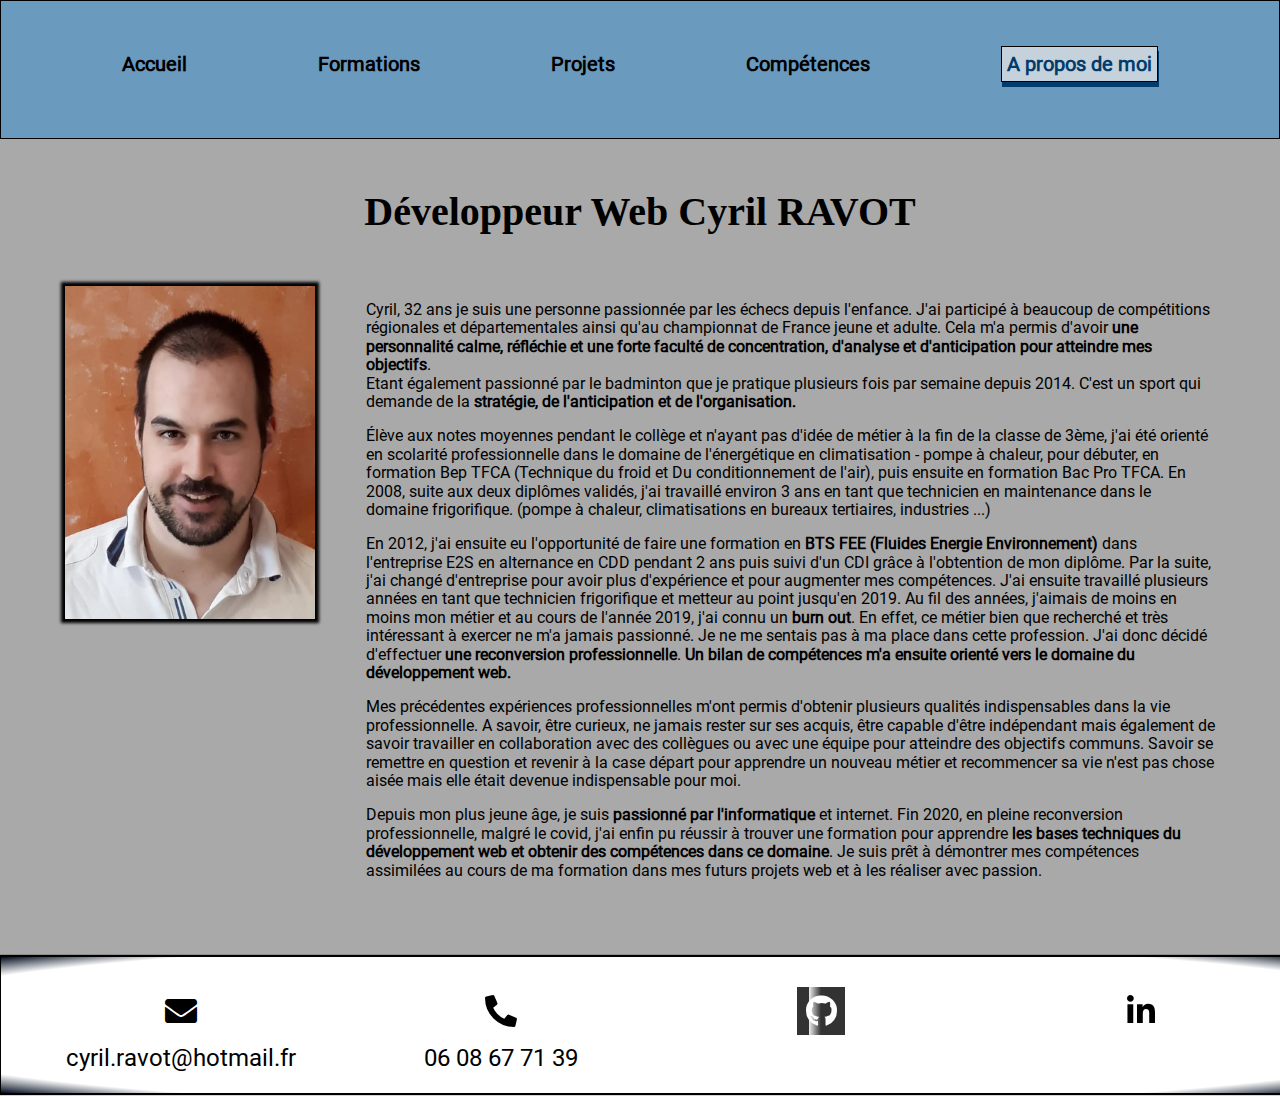
==== A-Propos.html @ 160dadcf "test anonymous" ====
<!DOCTYPE html>
<html lang="fr">

<head>
    <meta charset="UTF-8">
    <meta http-equiv="X-UA-Compatible" content="IE=edge">
    <meta name="viewport" content="width=device-width, initial-scale=1.0">
    <meta name="theme-color" content="#6A9ABE">
    <meta name="description" content="Page de présentation du développeur web Cyril RAVOT">

    <link href="https://cdn.jsdelivr.net/npm/bootstrap@5.0.2/dist/css/bootstrap.min.css" rel="stylesheet"
        integrity="sha384-EVSTQN3/azprG1Anm3QDgpJLIm9Nao0Yz1ztcQTwFspd3yD65VohhpuuCOmLASjC" crossorigin="anonymous">
    <link rel="preload" href="Font/Roboto-Regular.ttf" as="font" crossorigin="anonymous">
    <link rel=" preload" href="css/style.css" as="style" crossorigin="anonymous">
    <link rel=" preload" href="https://cdn.jsdelivr.net/npm/bootstrap@5.0.2/dist/js/bootstrap.min.js"
        integrity="sha384-cVKIPhGWiC2Al4u+LWgxfKTRIcfu0JTxR+EQDz/bgldoEyl4H0zUF0QKbrJ0EcQF" crossorigin="anonymous"
        as="script">
    <link rel="stylesheet" href="css/normalize.css">
    <link rel="stylesheet" href="css/style.css">
    <link rel="stylesheet" href="https://cdnjs.cloudflare.com/ajax/libs/font-awesome/5.13.1/css/all.min.css">
    <title>Portfolio Ravot Cyril</title>

</head>

<body class="A-Propos-Body">

    <header>
        <div class="Navigation-Mobile" id="myTopnav">
            <nav class="Navigation">
                <span class="icon" onclick="NavigationMobile()">
                    <i class="fa fa-bars"></i>
                </span>
                <a href="index.html">Accueil</a>
                <a href="Formations.html">Formations</a>
                <a href="Projets.html">Projets</a>
                <a href="Competences.html">Compétences</a>
                <span class="NavListSelectionne">A propos de moi</span>
            </nav>
        </div>
        <div class="Div-Navigation-Desktop">
            <nav class="Navigation-Desktop">
                <ul class="Balise-Presentation">
                    <li class="Nav-List-Items">
                        <a href="index.html">Accueil</a>
                    </li>
                    <li class="Nav-List-Items">
                        <a href="Formations.html">Formations</a>
                    </li>
                    <li class="Nav-List-Items">
                        <a href="Projets.html">Projets</a>
                    </li>
                    <li class="Nav-List-Items">
                        <a href="Competences.html">Compétences</a>
                    </li>
                    <li class="Nav-List-Items">
                        <span class="NavListSelectionne">A propos de moi</span>
                    </li>
                </ul>
            </nav>
        </div>
    </header>
    <main class="MainApropos">
        <article>
            <h1 id="H1Principal" class="H1Apropos">Développeur Web Cyril RAVOT</h1>
            <div class="Page-A-Propos-Article-Presentation">
                <div class="Image-Moi-A-Propos">
                    <img src="images/CyrilRavot.webp" alt="Cyril Ravot le créateur de ce Portfolio">
                </div>
                <br>
                <div class="DivArticle">
                    <p>Cyril, 32 ans je suis une personne passionnée par les échecs depuis l'enfance. J'ai participé à
                        beaucoup
                        de
                        compétitions régionales et départementales ainsi qu'au championnat de France jeune et adulte.
                        Cela
                        m'a
                        permis
                        d'avoir <span class="bold">une personnalité calme, réfléchie et une forte faculté de
                            concentration,
                            d'analyse et d'anticipation pour atteindre mes objectifs</span>.<br>Etant également
                        passionné
                        par le
                        badminton que je pratique plusieurs fois par semaine depuis 2014. C'est un sport qui demande de
                        la <span class="bold">stratégie, de l'anticipation et de l'organisation.</span></p>
                    <p>Élève aux
                        notes
                        moyennes
                        pendant le collège et n'ayant pas
                        d'idée de métier à la fin de la classe de 3ème, j'ai été orienté en scolarité professionnelle
                        dans
                        le
                        domaine de l'énergétique en climatisation -
                        pompe à chaleur, pour débuter, en formation Bep TFCA (Technique du froid et Du conditionnement
                        de
                        l'air), puis ensuite en formation Bac
                        Pro TFCA. En 2008, suite aux deux diplômes validés, j'ai travaillé environ 3 ans en tant que
                        technicien
                        en
                        maintenance dans le domaine
                        frigorifique. (pompe à chaleur, climatisations en bureaux tertiaires, industries ...)</p>
                    <p>En
                        2012,
                        j'ai
                        ensuite eu l'opportunité de faire une formation en <span class="bold">BTS FEE (Fluides Energie
                            Environnement)</span> dans l'entreprise E2S en alternance en
                        CDD pendant 2 ans puis suivi d'un CDI grâce à l'obtention de mon diplôme. Par la suite, j'ai
                        changé
                        d'entreprise pour avoir plus d'expérience et
                        pour augmenter mes compétences.
                        J'ai ensuite travaillé plusieurs années en tant que technicien frigorifique et metteur au point
                        jusqu'en
                        2019. Au fil des années, j'aimais de moins en moins mon métier et au cours de l'année 2019, j'ai
                        connu
                        un<span class="bold"> burn out</span>. En effet, ce métier bien que recherché et très
                        intéressant à
                        exercer
                        ne
                        m'a jamais passionné. Je ne me sentais pas à ma place dans cette profession. J'ai donc décidé
                        d'effectuer
                        <span class="bold">une reconversion professionnelle</span>.<span class="bold"> Un bilan de
                            compétences
                            m'a ensuite orienté vers le domaine du développement web.</span>
                    </p>
                    <p>Mes précédentes expériences professionnelles m'ont permis d'obtenir plusieurs qualités
                        indispensables
                        dans
                        la vie professionnelle.
                        A savoir, être curieux, ne jamais rester sur ses acquis, être capable d'être indépendant mais
                        également
                        de savoir travailler en collaboration avec des collègues ou avec une équipe pour atteindre des
                        objectifs communs.
                        Savoir se remettre en question et revenir à la case départ pour apprendre un nouveau métier et
                        recommencer sa vie n'est pas chose
                        aisée mais elle était devenue indispensable pour moi.</p>
                    <p>Depuis mon plus jeune âge, je suis
                        <span class="bold">passionné par l'informatique</span> et internet. Fin 2020, en pleine
                        reconversion
                        professionnelle, malgré le
                        covid, j'ai enfin pu réussir à trouver une formation pour apprendre <span class="bold">les bases
                            techniques
                            du développement web et obtenir des compétences dans ce domaine</span>. Je suis prêt à
                        démontrer
                        mes
                        compétences assimilées au cours
                        de ma formation dans mes futurs projets web et à les réaliser avec passion.
                    </p>
                </div>
            </div>
        </article>
    </main>
    <footer>
        <div class="AdresseEmail-Telephone">
            <div class="Adresse-Email">
                <a href="mailto:cyril.ravot@hotmail.fr" aria-label="Permet d'envoyer un email"><span><i
                            class="fas fa-envelope"></i></span></a>
                <span>cyril.ravot@hotmail.fr</span>
            </div>
            <div class="Telephone">
                <span><i class="fas fa-phone-alt"></i></span>06 08 67 71 39
            </div>
        </div>
        <div class="GitHub-Linkedin">
            <div class="GitHub">
                <a href="https://github.com/RavotCyril" target="blanck" aria-label="Lien Profil GitHub"><i
                        class="fab fa-github"></i></a>
            </div>
            <div class="Linkedin">
                <a href="https://www.linkedin.com/in/cyril-ravot-a34666121/" target="blanck"
                    aria-label="Lien Profil Linkedin"><i class="fab fa-linkedin-in"></i></a>
            </div>
        </div>
    </footer>
    <!-- bundle js, Popper.js,  Bootstrap JS -->
    <script src="JavaScript/Nav.js" defer></script>
    <script src="https://cdn.jsdelivr.net/npm/bootstrap@5.0.2/dist/js/bootstrap.min.js"
        integrity="sha384-cVKIPhGWiC2Al4u+LWgxfKTRIcfu0JTxR+EQDz/bgldoEyl4H0zUF0QKbrJ0EcQF" crossorigin="anonymous"
        defer></script>
</body>

</html>
---- css/style.css ----
@font-face
/* Police des pages */

    {
    font-family: "Roboto Regular";
    src: url("../Font/Roboto-Regular.ttf") format("truetype");
}

body

/* Police sur toute la page */
    {
    font-family: "Roboto Regular", sans-serif;
}

header {
    color: black;
    background: #6A9ABE;
    box-shadow: 0px 0px 1px 1px black;
    border: 1px solid black;
}

a {
    color: initial;
}

/* H2 Titre de tous les projets  ---> Page projet */

h2 {
    font-weight: bold;
}

li {
    font-size: 1.25rem;
    font-weight: bold;
    color: black;
}

#AccueilFontEcran {
    width: 100%;
    height: auto;
}

.AccueilFooterIconsLangages {
    background: #6A9ABE;
}

/* Page Accueil : Class pour mettre en flex les Icons des langages*/

.AccueilFooterIconsLangages {
    display: flex;
    flex-direction: column;
    width: 100%;
    background: #6A9ABE;
    font-size: 1.5rem;
    text-align: center;
    color: black;
    box-shadow: 0px 0px 1px 1px black;
    padding: 20px;
    border: 1px solid black;
}

.FooterDivPrincipale {
    display: flex;
    justify-content: space-around;
    padding: 35px
}

.FooterDivSecondaire {
    display: flex;
    justify-content: space-around;
    padding: 35px
}

/* Page Accueil : Class pour mettre un width + height à la Div des icons */

.AccueilDescriptionHTML i,
.AccueilDescriptionCSS i,
.AccueilDescriptionReact i,
.AccueilDescriptionNodeJS i {
    margin-left: auto;
    margin-right: auto;
    width: 75px;
    height: 75px;
    line-height: 75px;
    font-size: 3rem;
}

.AccueilDescriptionHTML,
.AccueilDescriptionCSS,
.AccueilDescriptionBootStrap,
.AccueilDescriptionReact,
.AccueilDescriptionNodeJS,
.AccueilDescriptionJavascript,
.AccueilDescriptionMongodbMysqlSeo,
.AccueilDescriptionExpress {
    font-family: Helvetica Neue;
    display: flex;
    align-items: center;
    width: 150px;
    height: 150px;
    border: 1px solid black;
    box-shadow: 1px 1px black;
    margin: 5px;
}

.AccueilDescriptionHTML {
    flex-direction: column-reverse;
    background: #E54D26;
    color: white;
}

.AccueilDescriptionHTML i {
    color: white;
}

.AccueilDescriptionCSS {
    flex-direction: column-reverse;
    background: #3799D6;
    color: white;
}

.AccueilDescriptionBootStrap {
    background: white;
}

.AccueilDescriptionBootStrap img,
.AccueilDescriptionJavascript img,
.AccueilDescriptionMongodbMysqlSeo img {
    margin-left: auto;
    margin-right: auto;
    width: 75px;
    height: auto;
}

.AccueilDescriptionReact {
    background: #63DAFC;
    color: black;
}

.AccueilDescriptionNodeJS {
    background: #81CF01;
    color: black;
}

/* Icon Page Accueil */
.AccueilDescriptionJavascript {
    background: #F0D91F;
    color: black;
}

.AccueilDescriptionMongodbMysqlSeo {
    background-color: white;
    font-size: 2rem;
}

.AccueilDescriptionExpress {
    background-color: white;
    font-size: 2rem;
}

.AccueilDescriptionExpress img {
    margin-left: auto;
    margin-right: auto;
    width: 135px;
    height: auto;
}

.FontEcranAccueil {
    background-color: #cccccc;
    height: 988px;
    background-position: center;
    background-repeat: no-repeat;
    background-size: cover;
    position: relative;
}

#FontEcranAccueilTexte {
    font-family: Helvetica Neue;
    margin: 100px 0px 0px 0px;
    padding: 5px;
    font-size: 2.5rem;
    text-align: center;
    color: black;
}

#AccueilContactEmailGitHubLinkedin {
    display: flex;
    justify-content: space-around;
    margin: 0px auto;
    padding: 100px 0px;
}

#AccueilContactEmailGitHubLinkedin i {
    color: black;
}

.fab,
.fas {
    font-size: 3rem;
}

#AccueilContactEmailGitHubLinkedin i:hover {
    background: #0a58ca;
    box-shadow: 1px 1px 3px 3px #022847;
    color: white;
}

#AccueilContactEmailGitHubLinkedin a {
    text-decoration: none;
}

.DescriptionLienIcon {
    position: absolute;
    left: -10000px;
    top: auto;
    width: 1px;
    height: 1px;
    overflow: hidden;
}

.MainFormations {
    padding: 1px 0px 0px 0px;
    background: beige;
}

/* Main Partie Principale sur toutes les pages du site */
#MainPartiePrincipaledeLaPageProjet {
    padding: 50px 0px 0px 0px;
    background: #64839b;
}

#MainPartiePrincipaledeLaPageProjet a {
    text-decoration: none;
}


/* Div principal pour pouvoir mettre la Navigation et la card container cote à cote en flex.  */
.card {
    background: none;
    border: none;
}

.card-body {
    margin: 25px 0px;
    box-shadow: 0px 0px 1px 1px black;
    border: 1px solid black;
    padding: 0px;
}

.Div-Principal {
    display: flex;
}


/* Class section de toutes les pages sauf page Projet.  */

.Section-Principal {
    margin: 0px;
}

/* Titre Principal h1 de toutes les pages */

.TitreH1-Toute-Page,
.AccueilTitreH1 {
    font-family: Helvetica Neue;
    width: 100%;
    font-size: 2.5rem;
    text-align: center;
    color: black;
    margin: 0px;
}

.TitreH1-Toute-Page {
    background: #6A9ABE;
}

/* Class de la Nav de toutes les pages */

.Navigation-Desktop {
    font-size: 2rem;
}


/* Nav bouton mobile java script  de toutes les pages */

.Navigation-Mobile {
    display: none;
    background-color: #333;
}

.Navigation-Mobile a,
.Navigation-Mobile .icon {
    float: left;
    display: block;
    color: #f2f2f2;
    text-align: center;
    padding: 6px;
    text-decoration: none;
    font-size: 17px;
}

.Navigation-Mobile a:hover,
.Navigation-Mobile .icon:hover {
    background-color: #ddd;
    color: black;
}

.Navigation-Mobile a.active {
    background-color: #04AA6D;
    color: white;
}

.Navigation-Mobile .icon {
    display: none;
}


/* Class de la balise Ul dans la navigation */

.Balise-Presentation {
    width: 100%;
    display: flex;
    padding: 0px;
    list-style: none;
    justify-content: space-evenly;
}


/* Class des Li dans la navigation */

.Nav-List-Items {
    color: black;
    margin: 10px 10px;
    text-align: center;
}


/* Class des liens dans les Li dans la navigation ( Les liens de toutes les pages ) */

.Nav-List-Items a {
    color: black;
    text-decoration: none;
}


/* Class des liens dans les Li dans la navigation avec une couleur au hover ( Les liens de toutes les pages ) */

.Nav-List-Items:hover a {
    color: rgb(1, 60, 109);
}


/* Toutes les pages -> Span pour afficher la page selectionné et la rendre plus voyante et esthétique. Pour bien montrer que l'on est bien situé sur la page selectionné */

.NavListSelectionne {
    color: rgb(1, 60, 109);
    border: 1px solid black;
    font-weight: bold;
    padding: 5px;
    background: rgba(230, 230, 230, 0.733);
    box-shadow: 1px 5px;
}

/* L' Id carousels de la page Formation */

#CertificationPDF {
    position: relative;
}

.galeriePresentationCertification {
    position: relative;
    width: 1132px;
    height: 807px;
    overflow: hidden;
    margin: 20px auto;
}

.galeriePresentationCertification img {
    width: 100%;
    height: 100%;
    object-position: center;
    object-fit: cover;
    cursor: zoom-in;
}

.Div-Formation-Implantation {
    margin: 0px 0px 0px 50px;
}

.Div-Formation-Implantation h3 {
    font-weight: bold;
    color: black;
    font-family: Helvetica Neue;
}

.H2-Formation {
    font-family: Helvetica Neue;
    font-size: 1.8rem;
    margin: 0px auto;
    width: 80%;
    color: black;
    background: #4788fb85;
    box-shadow: 0px 0px 3px 3px black;
    border: 1px solid black;
}

.H3-Formation {
    display: flex;
    justify-content: center;
    font-size: 2rem;
}

.DivTitreCertification h3 {
    text-align: center;
    width: 575px;
    margin: 0px auto;
    padding: 5px;
    font-family: Helvetica Neue;
    color: black;
}

.DivTitreCertification h3:hover {
    background: rgb(10, 102, 194);
    box-shadow: 1px 1px 3px 3px #022847;
    color: white;
}

.CacheIllustrationFormations {
    Display: none;
}

.carousel-control-prev,
.carousel-control-next {
    width: 5%;
    text-decoration: none;
}

.carousel-control-prev-icon {
    width: 64px;
    height: 64px;
    background-color: #134862;
}

.carousel-control-next-icon {
    width: 64px;
    height: 64px;
    background-color: #134862;
}

.carousel-indicators {
    margin: 0px;
}

.carousel-indicators li {
    background-color: black;
    height: 10px;
    width: 80px;
}

.carousel-indicators li:hover {
    background-color: #134862;
    opacity: 1;
}

.carousel-inner embed {
    width: 100%;
    height: 100%;
}

.H2-Competence-Technique {
    font-family: Helvetica Neue;
    font-size: 2.5rem;
    margin: 0px auto;
    width: 80%;
    color: black;
    background: #4788fb85;
    box-shadow: 0px 0px 3px 3px black;
    border: 1px solid black;
}

#bouttonLogoPeinture img {
    width: 333px;
}

.Projet1,
.Projet2,
.Projet3,
.Projet4,
.Projet5,
.Projet6,
.Projet7 {
    margin: 50px 0px;
    padding: 5px;
    position: relative;
}

.EnleverPuceLi {
    list-style: none;
}

/*  Page --> Main compétence Class pour les compétences en display flex ( cote à cote ) */

.Competences h2 {
    font-size: 1.5rem;
    box-shadow: 1px 1px 9px 4px black;
    background: white;
    font-family: Helvetica Neue;
}

#MainCompetence .Projet-Titre {
    position: absolute;
    top: -40px;
    left: 4px;
    width: 99%;
    margin: 1px 0px;
    text-align: center;
    box-shadow: 1px 1px 3px 3px black;
    font-size: 2rem;
    color: black;
}

.Competences-Generales h2 {
    width: 100%;
    margin: 0px 0px 50px 0px;
    font-size: 2rem;
    text-align: center;
    color: black;
    background: #4788fb85;
    box-shadow: 0px 0px 1px 3px black;
    border: 1px solid black;
}

.Competences a {
    text-decoration: none;
    color: black;
}

.Balise-Presentation li,
.Competences li {
    padding: 10px 0px 20px 0px;
    color: black;
}


#Reservia,
#Ohmyfood,
#LaChouetteAgence,
#LaChouetteAgenceCorrectif,
#Feedly,
#Orinoco,
#SaucePiiquante,
#Groupomania,
#Peinture {
    margin: 50px auto;
}

.Eye {
    font-size: 3rem;
    color: black;
    margin: 33px;
}

.Eye i:hover {
    background: white;
    box-shadow: 0px 0px 2px 2px #022847;
    color: black;
}

.ProjetsProjet1,
.ProjetsProjet2,
.ProjetsProjet3,
.ProjetsProjet4,
.ProjetsProjet5,
.ProjetsProjet6,
.ProjetsProjet7,
.ProjetsProjet8 {
    font-size: 1.3rem;
    box-shadow: 0px 0px 1px 3px black;
    padding: 5px;
}

.ProjetsProjet1 {
    background: #1351AE;
}

.ProjetsProjet2 {
    background: #0065FC;
}

.ProjetsProjet3 {
    background: #b35200;
}

.ProjetsProjet4 {
    background: #7A5000;
}

.ProjetsProjet5 {
    background: #975FE8;
}

.ProjetsProjet6 {
    background: #008f85;
}

.ProjetsProjet7 {
    background: #707274;
}

.ProjetsProjet8 {
    background: url(../Font/ors.webp);
    font-weight: bold;
    color: black;
}

.Projet1,
.Projet2,
.Projet3,
.Projet4,
.Projet5,
.Projet6,
.Projet7 {
    box-shadow: 0px 0px 10px 10px black;
}

.Projet1 {
    background: #0065FC;
    min-width: 625px;
}

.Projet2 {
    background: cornflowerblue;
    min-width: 625px;
}

.Projet3 {
    background: #b35200;
    min-width: 663px;
}

.Projet4 {
    background: #cc8706;
    min-width: 783px;
}

.Projet5 {
    background: #975FE8;
    min-width: 505px;
}

.Projet6 {
    background: #008f85;
    min-width: 805px;
}

.Projet7 {
    background: #707274;
    min-width: 510px;
}

/* Class Paragraphe pour les balises "p" qui donnent la description des sites présentés et les thème principaux 
 des images screenshots avec une couleur bleu et un style bold*/

.Texte {
    color: white;
    font-family: Helvetica Neue;
}

.italic {
    font-weight: bold;
    font-style: italic;
    font-family: "Raleway";
    font-size: 1.5rem;
}

#divLienProjetOrinoco a :hover {
    color: rgb(6, 37, 95);
}

/* Page Projets : Class pour mettre en flex les Icons des langages*/

.Description-Icon {
    color: black;
    font-weight: bold;
    display: flex;
    flex-direction: column;
    text-align: center;
    padding: 5px;
    line-height: 32px;
}

.Description-Mangoose {
    margin: 20px 0px;
    color: #800;
    font-weight: bold;
    display: flex;
    flex-direction: column;
    text-align: center;
    line-height: 52px;
    background: white;
}

.Description-Icon-Animation-SEO {
    color: black;
    font-weight: bold;
    display: flex;
    flex-direction: column;
    text-align: center;
    padding: 5px;
    line-height: 32px;
}

.Description-Icon-Animation-SEO img {
    width: auto;
}

.GitHubProjet {
    display: flex;
    flex-direction: column;
    /* text-align: center; */
    padding: 5px;
    line-height: 32px;
    width: 150px;
    margin: 0px;
}

.GitHubProjet a:hover {
    color: black;
}

/* Page Projets : Class pour mettre l'icon GitHub à la même dimension que les autres Icons langages*/

.GitHubProjet i {
    filter: grayscale(0%);
    width: 50px;
    height: 50px;
    line-height: 50px;
    color: white;
    background: linear-gradient(to left, #333, #333 50%, #eee 75%, #333 75%);
}

.GitHubProjet:hover i {
    background: linear-gradient(to left, #000, #07aaaa 50%, #173d79 75%);
}


/* Page Projets : Class pour mettre en flex les Icons des langages*/

.Icons-Langages {
    margin: 20px 0px 0px 0px;
    display: flex;
    justify-content: space-evenly;
}


/* Page Projets : Class pour mettre un font size aux Icons des langages*/

.Icons-Langages img {
    width: 50px;
    height: auto;
    margin: 0px auto;
}

/* Id des boutons des images de tous les projets avec un Grayscale (Noir et blanc 100% ) ---> Page projet*/
#LienFeedly img {
    filter: grayscale(100%);
    opacity: 0.5;
    height: auto;
    padding: 20px;
}

#bouttonLogoReservia img,
#bouttonLogoLaChouetteAgence img,
#bouttonLogoPageCorrectifLaChouetteAgence img,
#bouttonLogoGroupomania img,
#bouttonLogoOrinoco img,
#bouttonLogoPiiquante img,
#bouttonLogoPeinture img {
    filter: grayscale(100%);
    opacity: 0.5;
}

#bouttonLogoLaChouetteAgence img,
#bouttonLogoPageCorrectifLaChouetteAgence img,
#bouttonLogoGroupomania img,
#bouttonLogoOrinoco img,
#bouttonLogoPiiquante img,
#bouttonLogoPeinture img {
    border: 1px solid black;
}

#bouttonLogoOhmyfood img {
    filter: grayscale(100%);
    opacity: 0.5;
    margin: 50px 0px 0px 0px;
}

#bouttonLogoOrinoco img {
    width: 374px;
    height: auto;
}


/* Id des boutons des images de tous les projets avec un hover à 0 % Grayscale ( couleur 100 % ) ---> Page projet*/

#bouttonLogoReservia img:hover,
#bouttonLogoOhmyfood img:hover,
#bouttonLogoLaChouetteAgence img:hover,
#bouttonLogoPageCorrectifLaChouetteAgence img:hover,
#bouttonLogoOrinoco img:hover,
#bouttonLogoGroupomania img:hover,
#bouttonLogoPiiquante img:hover,
#bouttonLogoPeinture img:hover {
    filter: grayscale(0%);
    opacity: 1;
}

#LienFeedly img:hover {
    filter: grayscale(0%);
    opacity: 1;
}

/* H3 Titre de tous les langages utilisés pour les projets  ---> Page projet */

.bold-Langages {
    color: black;
    font-weight: bold;
    margin: 50px 0px 0px 0px;
}


/* Id de tous les Bouttons des projets --> Page projet  */

#bouttonLogoReservia,
#bouttonLogoOhmyfood,
#bouttonLogoLaChouetteAgence,
#bouttonLogoPageCorrectifLaChouetteAgence,
#bouttonLogoOrinoco,
#bouttonLogoGroupomania,
#bouttonLogoPiiquante,
#bouttonLogoPeinture {
    background: transparent;
    border: none;
    margin: 50px auto;
}


/* Id de tous les liens des projets pour mettre le display qui correspond à l'affichage souhaité en java-Script --> Page projet */
.H2PrincipaleProjet {
    font-family: Helvetica Neue;
    font-size: 1.8rem;
    margin: 0px auto;
    width: 80%;
    color: black;
    background: #4788fb85;
    box-shadow: 0px 0px 3px 3px black;
    border: 1px solid black;
}

#divLienProjetReservia,
#divLienProjetOhmyfood,
#divLienProjetLaChouetteAgence,
#divLienProjetPageCorrectifLaChouetteAgence,
#divLienProjetOrinoco,
#divLienProjetPiiquante,
#divLienProjetGroupomania,
#divLienProjetPeinture {
    display: none;
    margin: 10px 0px 30px 0px;
}

.H1Apropos {
    font-family: Helvetica Neue;
    width: 100%;
    font-size: 2.5rem;
    text-align: center;
    color: black;
    margin: 0px;
    padding: 50px 0px;
}

/* Class des Span qui entourent les images ScreenShots des projets pour pouvoir modifier la taille des screenshots*/

.Image-Lien-Projet img {
    width: 100%;
    padding: 50px;
}


/* Page ->> A-Propos  Article-Presentation */
.MainApropos {
    background: darkgray;
    padding: 0px 0px 50px 0px;
}

.Page-A-Propos-Article-Presentation {
    display: flex;
    width: 90%;
    margin: 0px auto 10px auto;
}

.DivArticle {
    color: black;
}

.AdresseEmail-Telephone,
.GitHub-Linkedin {
    display: flex;
    width: 50%;
}

/* Toutes pages Footer */

footer {
    display: flex;
    width: 100%;
    margin: 0px 0px 5px 0px;
    font-size: 2.5rem;
    text-align: center;
    color: black;
    background: radial-gradient(white 87%, #000b1e);
    box-shadow: 0px 0px 1px 1px black;
    padding: 20px;
    border: 1px solid black;
}

footer a {
    text-decoration: none;
}

/* Toutes pages -> Footer pour mettre en gras les descriptions des Icons. Email-Téléphone- Linkdin */

.bold {
    font-weight: bold;
    color: black;
}

.Adresse-Email,
.Telephone {
    font-size: 1.5rem;
    display: flex;
    flex-direction: column;
    text-align: center;
    width: 50%;
}

.Adresse-Email a {
    color: black;
}

.Adresse-Email i {
    line-height: 48px;
    width: 48px;
    height: 48px;
    margin: 10px 0px;
    font-size: 2rem;
}

.Adresse-Email :hover i {
    background: rgb(10, 102, 194);
    box-shadow: 0px 0px 2px 2px #022847;
    color: white;
}

.Telephone i {
    line-height: 48px;
    width: 48px;
    height: 48px;
    filter: grayscale(0%);
    margin: 10px 0px;
    font-size: 2rem;
}

.Telephone :hover i {
    margin: 10px 0px;
    background: rgb(10, 102, 194);
    box-shadow: 0px 0px 2px 2px #022847;
    color: white;
}

.GitHub {
    font-size: 1.5rem;
    display: flex;
    flex-direction: column;
    text-align: center;
    width: 50%;
}

.GitHub i {
    filter: grayscale(0%);
    margin: 10px 0px;
    line-height: 48px;
    width: 48px;
    height: 48px;
    font-size: 2rem;
    color: white;
    background: linear-gradient(to left, #333, #333 50%, #eee 75%, #333 75%);
}

.GitHub :hover i {
    background: rgb(10, 102, 194);
    box-shadow: 0px 0px 2px 2px #022847;
}

.Linkedin {
    font-size: 1.5rem;
    display: flex;
    flex-direction: column;
    text-align: center;
    width: 50%;
}

.Linkedin i {
    filter: grayscale(0%);
    margin: 10px 0px;
    line-height: 48px;
    width: 48px;
    height: 48px;
    font-size: 2rem;
    color: black;
}

.Linkedin :hover i {
    background: rgb(10, 102, 194);
    box-shadow: 0px 0px 2px 2px #022847;
    color: white;
}

.Image-Moi-A-Propos {
    text-align: left;
}

.Image-Moi-A-Propos img {
    width: 250px;
    height: auto;
    margin: 0px 50px 0px 0px;
    border: 1px solid black;
    box-shadow: 0px 0px 3px 3px black;
}

@media screen and (min-width: 1090px) and (max-width: 1280px)
/* styles pour tablettes*/

    {

    /* Id des boutons des images de tous les projets avec un Grayscale (Noir et blanc 100% ) ---> Page projet*/
    #bouttonLogoReservia img,
    #bouttonLogoOhmyfood img,
    #bouttonLogoLaChouetteAgence img,
    #bouttonLogoPageCorrectifLaChouetteAgence img,
    #bouttonLogoGroupomania img,
    #bouttonLogoOrinoco img,
    #bouttonLogoPiiquante img,
    #bouttonLogoPeinture img {
        width: 200px;
    }

    #bouttonLogoOhmyfood img {
        width: 200px;
        margin: 20px 0px 0px 0px;
    }

    .galeriePresentationCertification {
        width: 916px;
        height: 652px;
    }
}

@media screen and (min-width:769px) and (max-width:1089px) {

    #AccueilContactEmailGitHubLinkedin {
        font-size: 2rem;
    }

    /* styles pour tablettes*/
    #FontEcranAccueilTexte {
        font-size: 2.2rem;
    }

    .FooterDivPrincipale {
        width: 70%;
        flex-wrap: wrap;
        padding: 5px;
        margin: 0px auto;
    }

    .FooterDivSecondaire {
        width: 70%;
        flex-wrap: wrap;
        padding: 5px;
        margin: 0px auto;
    }

    .Navigation-Desktop {
        font-size: 1.5rem;
    }

    /* Class des Li dans la navigation */
    .Nav-List-Items {
        color: black;
        margin: 10px 1px;
        text-align: center;
    }

    #LienFeedly img {
        width: 375px;
    }

    /* Page ->> projet Id des boutons des images de tous les projets avec un Grayscale (Noir et blanc 100% )*/
    #bouttonLogoReservia img,
    #bouttonLogoOhmyfood img,
    #bouttonLogoGroupomania img,
    #bouttonLogoOrinoco img,
    #bouttonLogoPiiquante img,
    #bouttonLogoPeinture img {
        filter: grayscale(100%);
        opacity: 0.5;
        width: 200px;
    }

    #bouttonLogoLaChouetteAgence img,
    #bouttonLogoPageCorrectifLaChouetteAgence img {
        filter: grayscale(100%);
        opacity: 0.5;
        width: initial;
    }

    #bouttonLogoOhmyfood img {
        width: 200px;
        margin: 20px 0px 0px 0px;
    }

    .galeriePresentationCertification {
        width: 779px;
        height: 555px;
    }

    /*  Page --> Main compétence Class pour les compétences en display flex ( cote à cote ) */
    .Competences h2 {
        font-size: 1.2rem;
    }

    .Projet1,
    .Projet2,
    .Projet4 {
        min-width: 625px;
    }

    .Projet3 {
        min-width: 670px;
    }

    .Projet5 {
        min-width: 505px;
    }

    .Projet6 {
        min-width: 645px;
    }

    .Projet7 {
        min-width: 510px;
    }

    /* Page Projets : Class pour mettre en flex les Icons des langages*/
    .Icons-Langages {
        margin: 20px auto;
        width: 50%;
        flex-wrap: wrap;
    }

    .Adresse-Email,
    .Telephone {
        font-size: 1.2rem;
    }

    .Linkedin {
        font-size: 1.2rem;
    }

    footer {
        box-shadow: inset 0px 0px 1px 1px #084775;
    }
}

@media screen and (min-width:376px) and (max-width:768px)
/* styles pour mobile paysage*/

    {

    #AccueilContactEmailGitHubLinkedin {
        font-size: 2rem;
    }

    #FontEcranAccueilTexte {
        font-size: 1.5rem;
        width: 300px;
        margin: 0px auto;
    }

    .FooterDivPrincipale {
        width: 100%;
        flex-wrap: wrap;
        padding: 0px;
    }

    .FooterDivSecondaire {
        width: 100%;
        flex-wrap: wrap;
        padding: 0px;
    }

    .AccueilDescriptionHTML,
    .AccueilDescriptionCSS,
    .AccueilDescriptionJavascript,
    .AccueilDescriptionBootStrap,
    .AccueilDescriptionReact,
    .AccueilDescriptionExpress,
    .AccueilDescriptionNodeJS,
    .AccueilDescriptionMongodbMysqlSeo {
        margin: 33px;
    }

    .TitreH1-Toute-Page,
    .AccueilTitreH1 {
        font-size: 1.5rem;
        margin: 0px;
        padding: 15px;
    }

    h2 {
        font-size: 1.2rem;
    }

    .H2-Competence-Technique {
        font-size: 1.2rem;
        width: 100%;
    }

    .NavListSelectionne {
        font-size: 1rem;
        margin: 0px 0px 5px 0px;
        text-align: center;
        padding: 13px;
    }

    .Div-Navigation-Desktop {
        display: none;
    }

    .Navigation-Mobile {
        display: block;
        padding: 0px 0px 25px 0px;
    }

    .Navigation-Mobile a,
    .Navigation-Mobile .icon {
        font-size: 1rem;
        display: none;
    }

    .Navigation-Mobile .icon {
        display: block;
        padding: 10px;
    }

    .Navigation-Mobile.responsive {
        position: relative;
    }

    .Navigation-Mobile.responsive .icon {
        position: initial;
        width: 52px;
    }

    .Navigation-Mobile.responsive a,
    .Navigation-Mobile.responsive span {
        float: none;
        display: block;
        text-align: center;
        padding: 14px;
    }

    .Div-Principal {
        flex-direction: column;
    }

    .TitreH1 {
        font-size: 1.7rem;
    }

    .Navigation {
        display: flex;
        flex-direction: column;
        width: 100%;
        font-size: 1.5rem;
    }

    /* Page Projets : Class pour mettre en flex les Icons des langages*/
    .Icons-Langages {
        margin: 20px auto;
        width: 63%;
        flex-wrap: wrap;
    }

    #LienFeedly img {
        width: 230px;
    }

    /* ->> Page projet Id des boutons des images de tous les projets avec un Grayscale (Noir et blanc 100% ) */
    #bouttonLogoReservia img,
    #bouttonLogoOhmyfood img,
    #bouttonLogoLaChouetteAgence img,
    #bouttonLogoPageCorrectifLaChouetteAgence img,
    #bouttonLogoGroupomania img,
    #bouttonLogoOrinoco img,
    #bouttonLogoPiiquante img,
    #bouttonLogoPeinture img {
        width: 140px;
    }

    #bouttonLogoOhmyfood img {
        width: 140px;
        margin: 10px 0px 0px 0px;
    }

    .H2-Formation {
        font-size: 1.5rem;
    }

    .Div-Formation-Implantation {
        margin: 0px 0px 0px 20px;
    }

    .Div-Formation-Implantation h3 {
        font-size: 1.25rem;
    }

    li {
        font-size: 1rem;
        font-weight: bold;
        color: black;
    }

    .DivTitreCertification h3 {
        width: 333px;
        color: black;
        font-size: 1.25rem;
    }

    .galeriePresentationCertification {
        width: 330px;
        height: 392px;
    }

    /*  Page --> Main compétence Class pour les compétences en display flex ( cote à cote ) */
    .Competences h2 {
        font-size: 1rem;
        text-align: center;
    }

    .Projet1,
    .Projet2,
    .Projet3,
    .Projet4,
    .Projet5,
    .Projet6,
    .Projet7 {
        min-width: initial;
    }

    .H1Apropos {
        font-size: 1.7rem;
    }

    .Image-Moi-A-Propos {
        text-align: center;
    }

    .Page-A-Propos-Article-Presentation {
        display: initial;
        text-align: justify;
    }

    .DivArticle {
        width: 80%;
        margin: 0px auto;
    }

    .Adresse-Email,
    .Telephone {
        font-size: 0.9rem;
    }

    .GitHub {
        font-size: 0.9rem;
    }

    .Linkedin {
        font-size: 0.9rem;
    }

    .Image-Moi-A-Propos img {
        width: 180px;
        height: auto;
        margin: 0px;
    }

    .AdresseEmail-Telephone,
    .GitHub-Linkedin {
        width: 100%;
        padding: 25px;
    }

    footer {
        flex-direction: column;
    }
}

@media screen and (max-width:375px)
/* styles pour mobiles portrait */

    {

    #AccueilContactEmailGitHubLinkedin {
        padding: 50px 0px 0px 0px;
        font-size: 1rem;
    }

    #FontEcranAccueilTexte {
        font-size: 1rem;
        margin: 45px 0px 0px 0px;
    }

    .FooterDivPrincipale {
        width: 100%;
        flex-wrap: wrap;
        padding: 0px;
    }

    .FooterDivSecondaire {
        width: 100%;
        flex-wrap: wrap;
        padding: 0px;
    }

    .AccueilDescriptionHTML,
    .AccueilDescriptionCSS,
    .AccueilDescriptionJavascript,
    .AccueilDescriptionBootStrap,
    .AccueilDescriptionReact,
    .AccueilDescriptionExpress,
    .AccueilDescriptionNodeJS,
    .AccueilDescriptionMongodbMysqlSeo {
        margin: 33px;
    }

    .TitreH1-Toute-Page,
    .AccueilTitreH1 {
        font-size: 1rem;
        margin: 20px 0px;
    }

    h2 {
        font-size: 1rem;
    }

    .H2-Competence-Technique {
        font-size: 1rem;
        width: 100%;
    }

    .Div-Navigation-Desktop {
        display: none;
    }

    .Navigation-Mobile {
        display: block;
        padding: 0px 0px 25px 0px;
    }

    .Navigation-Mobile a {
        display: none;
        font-size: 0.8rem;
    }

    .Navigation-Mobile .icon {
        display: block;
        padding: 0px;
        height: 48px;
        line-height: 48px;
    }

    .Navigation-Mobile.responsive {
        position: relative;
    }

    .Navigation-Mobile.responsive .icon {
        position: initial;
        width: 48px;
        height: 48px;
        line-height: 48px;
        margin: 10px 0px 0px 10px
    }

    .Navigation-Mobile.responsive a {
        float: none;
        display: block;
        text-align: center;
        padding: 0px;
        height: 48px;
        line-height: 48px;
    }

    .Div-Principal {
        flex-direction: column;
    }

    /* Titre h1  */
    .TitreH1 {
        font-size: 1.2rem;
    }

    .Navigation {
        display: flex;
        width: 100%;
        margin-left: 0px;
        font-size: 1.5rem;
        flex-direction: column;
    }

    .NavListSelectionne {
        font-size: 0.8rem;
        margin: 0px 0px 5px 0px;
        text-align: center;
        height: 48px;
        line-height: 48px;
    }

    .Page-A-Propos-Article-Presentation {
        width: 80%;
        margin: 20px auto;
        text-align: justify;
    }

    .fab,
    .fas {
        font-size: 1.5rem;
    }

    /* Page Projets : Class pour mettre en flex les Icons des langages*/
    .Icons-Langages {
        margin: 20px auto;
        width: 70%;
        flex-wrap: wrap;
    }

    #LienFeedly img {
        width: 150px;
    }

    /* ->> Page projet Id des boutons des images de tous les projets avec un Grayscale (Noir et blanc 100% ) */
    #bouttonLogoReservia img,
    #bouttonLogoOhmyfood img,
    #bouttonLogoLaChouetteAgence img,
    #bouttonLogoPageCorrectifLaChouetteAgence img,
    #bouttonLogoGroupomania img,
    #bouttonLogoOrinoco img,
    #bouttonLogoPiiquante img,
    #bouttonLogoPeinture img {
        width: 140px;
    }

    #bouttonLogoOhmyfood img {
        width: 140px;
        margin: 10px 0px 0px 0px;
    }

    .H2-Formation {
        width: 100%;
        font-size: 1rem;
    }

    .Div-Formation-Implantation {
        margin: 0px 3px;
    }

    .Div-Formation-Implantation h3 {
        font-size: 0.9rem;
    }

    li {
        font-size: 0.8rem;
        font-weight: bold;
        color: black;
    }

    .DivTitreCertification h3 {
        width: 170px;
        font-size: 0.9rem;
    }

    .galeriePresentationCertification {
        width: 200px;
        height: 192px;
    }

    /*  Page --> Main compétence Class pour les compétences en display flex ( cote à cote ) */
    #MainCompetence .Projet-Titre,
    .Competences h2 {
        font-size: 1rem;
        text-align: center;
    }

    .Projet1,
    .Projet2,
    .Projet3,
    .Projet4,
    .Projet5,
    .Projet6,
    .Projet7 {
        min-width: initial;
    }

    .H1Apropos {
        font-size: 1.1rem;
    }

    .Image-Moi-A-Propos {
        text-align: center;
    }

    .Page-A-Propos-Article-Presentation {
        display: initial;
        text-align: justify;
    }

    .DivArticle {
        width: 90%;
        margin: 0px auto;
    }

    .AdresseEmail-Telephone,
    .GitHub-Linkedin {
        width: 100%;
        flex-direction: column;
    }

    .Adresse-Email,
    .Telephone {
        font-size: 0.8rem;
        width: 100%;
        margin: 10px 0px;
    }

    .GitHub {
        font-size: 1.5rem;
        width: 100%;
    }

    .Linkedin {
        font-size: 0.8rem;
        width: 100%;
    }

    .Image-Moi-A-Propos img {
        width: 180px;
        margin: 0px;
    }

    footer {
        flex-direction: column;
    }
}
---- css/style.css ----
@font-face
/* Police des pages */

    {
    font-family: "Roboto Regular";
    src: url("../Font/Roboto-Regular.ttf") format("truetype");
}

body

/* Police sur toute la page */
    {
    font-family: "Roboto Regular", sans-serif;
}

header {
    color: black;
    background: #6A9ABE;
    box-shadow: 0px 0px 1px 1px black;
    border: 1px solid black;
}

a {
    color: initial;
}

/* H2 Titre de tous les projets  ---> Page projet */

h2 {
    font-weight: bold;
}

li {
    font-size: 1.25rem;
    font-weight: bold;
    color: black;
}

#AccueilFontEcran {
    width: 100%;
    height: auto;
}

.AccueilFooterIconsLangages {
    background: #6A9ABE;
}

/* Page Accueil : Class pour mettre en flex les Icons des langages*/

.AccueilFooterIconsLangages {
    display: flex;
    flex-direction: column;
    width: 100%;
    background: #6A9ABE;
    font-size: 1.5rem;
    text-align: center;
    color: black;
    box-shadow: 0px 0px 1px 1px black;
    padding: 20px;
    border: 1px solid black;
}

.FooterDivPrincipale {
    display: flex;
    justify-content: space-around;
    padding: 35px
}

.FooterDivSecondaire {
    display: flex;
    justify-content: space-around;
    padding: 35px
}

/* Page Accueil : Class pour mettre un width + height à la Div des icons */

.AccueilDescriptionHTML i,
.AccueilDescriptionCSS i,
.AccueilDescriptionReact i,
.AccueilDescriptionNodeJS i {
    margin-left: auto;
    margin-right: auto;
    width: 75px;
    height: 75px;
    line-height: 75px;
    font-size: 3rem;
}

.AccueilDescriptionHTML,
.AccueilDescriptionCSS,
.AccueilDescriptionBootStrap,
.AccueilDescriptionReact,
.AccueilDescriptionNodeJS,
.AccueilDescriptionJavascript,
.AccueilDescriptionMongodbMysqlSeo,
.AccueilDescriptionExpress {
    font-family: Helvetica Neue;
    display: flex;
    align-items: center;
    width: 150px;
    height: 150px;
    border: 1px solid black;
    box-shadow: 1px 1px black;
    margin: 5px;
}

.AccueilDescriptionHTML {
    flex-direction: column-reverse;
    background: #E54D26;
    color: white;
}

.AccueilDescriptionHTML i {
    color: white;
}

.AccueilDescriptionCSS {
    flex-direction: column-reverse;
    background: #3799D6;
    color: white;
}

.AccueilDescriptionBootStrap {
    background: white;
}

.AccueilDescriptionBootStrap img,
.AccueilDescriptionJavascript img,
.AccueilDescriptionMongodbMysqlSeo img {
    margin-left: auto;
    margin-right: auto;
    width: 75px;
    height: auto;
}

.AccueilDescriptionReact {
    background: #63DAFC;
    color: black;
}

.AccueilDescriptionNodeJS {
    background: #81CF01;
    color: black;
}

/* Icon Page Accueil */
.AccueilDescriptionJavascript {
    background: #F0D91F;
    color: black;
}

.AccueilDescriptionMongodbMysqlSeo {
    background-color: white;
    font-size: 2rem;
}

.AccueilDescriptionExpress {
    background-color: white;
    font-size: 2rem;
}

.AccueilDescriptionExpress img {
    margin-left: auto;
    margin-right: auto;
    width: 135px;
    height: auto;
}

.FontEcranAccueil {
    background-color: #cccccc;
    height: 988px;
    background-position: center;
    background-repeat: no-repeat;
    background-size: cover;
    position: relative;
}

#FontEcranAccueilTexte {
    font-family: Helvetica Neue;
    margin: 100px 0px 0px 0px;
    padding: 5px;
    font-size: 2.5rem;
    text-align: center;
    color: black;
}

#AccueilContactEmailGitHubLinkedin {
    display: flex;
    justify-content: space-around;
    margin: 0px auto;
    padding: 100px 0px;
}

#AccueilContactEmailGitHubLinkedin i {
    color: black;
}

.fab,
.fas {
    font-size: 3rem;
}

#AccueilContactEmailGitHubLinkedin i:hover {
    background: #0a58ca;
    box-shadow: 1px 1px 3px 3px #022847;
    color: white;
}

#AccueilContactEmailGitHubLinkedin a {
    text-decoration: none;
}

.DescriptionLienIcon {
    position: absolute;
    left: -10000px;
    top: auto;
    width: 1px;
    height: 1px;
    overflow: hidden;
}

.MainFormations {
    padding: 1px 0px 0px 0px;
    background: beige;
}

/* Main Partie Principale sur toutes les pages du site */
#MainPartiePrincipaledeLaPageProjet {
    padding: 50px 0px 0px 0px;
    background: #64839b;
}

#MainPartiePrincipaledeLaPageProjet a {
    text-decoration: none;
}


/* Div principal pour pouvoir mettre la Navigation et la card container cote à cote en flex.  */
.card {
    background: none;
    border: none;
}

.card-body {
    margin: 25px 0px;
    box-shadow: 0px 0px 1px 1px black;
    border: 1px solid black;
    padding: 0px;
}

.Div-Principal {
    display: flex;
}


/* Class section de toutes les pages sauf page Projet.  */

.Section-Principal {
    margin: 0px;
}

/* Titre Principal h1 de toutes les pages */

.TitreH1-Toute-Page,
.AccueilTitreH1 {
    font-family: Helvetica Neue;
    width: 100%;
    font-size: 2.5rem;
    text-align: center;
    color: black;
    margin: 0px;
}

.TitreH1-Toute-Page {
    background: #6A9ABE;
}

/* Class de la Nav de toutes les pages */

.Navigation-Desktop {
    font-size: 2rem;
}


/* Nav bouton mobile java script  de toutes les pages */

.Navigation-Mobile {
    display: none;
    background-color: #333;
}

.Navigation-Mobile a,
.Navigation-Mobile .icon {
    float: left;
    display: block;
    color: #f2f2f2;
    text-align: center;
    padding: 6px;
    text-decoration: none;
    font-size: 17px;
}

.Navigation-Mobile a:hover,
.Navigation-Mobile .icon:hover {
    background-color: #ddd;
    color: black;
}

.Navigation-Mobile a.active {
    background-color: #04AA6D;
    color: white;
}

.Navigation-Mobile .icon {
    display: none;
}


/* Class de la balise Ul dans la navigation */

.Balise-Presentation {
    width: 100%;
    display: flex;
    padding: 0px;
    list-style: none;
    justify-content: space-evenly;
}


/* Class des Li dans la navigation */

.Nav-List-Items {
    color: black;
    margin: 10px 10px;
    text-align: center;
}


/* Class des liens dans les Li dans la navigation ( Les liens de toutes les pages ) */

.Nav-List-Items a {
    color: black;
    text-decoration: none;
}


/* Class des liens dans les Li dans la navigation avec une couleur au hover ( Les liens de toutes les pages ) */

.Nav-List-Items:hover a {
    color: rgb(1, 60, 109);
}


/* Toutes les pages -> Span pour afficher la page selectionné et la rendre plus voyante et esthétique. Pour bien montrer que l'on est bien situé sur la page selectionné */

.NavListSelectionne {
    color: rgb(1, 60, 109);
    border: 1px solid black;
    font-weight: bold;
    padding: 5px;
    background: rgba(230, 230, 230, 0.733);
    box-shadow: 1px 5px;
}

/* L' Id carousels de la page Formation */

#CertificationPDF {
    position: relative;
}

.galeriePresentationCertification {
    position: relative;
    width: 1132px;
    height: 807px;
    overflow: hidden;
    margin: 20px auto;
}

.galeriePresentationCertification img {
    width: 100%;
    height: 100%;
    object-position: center;
    object-fit: cover;
    cursor: zoom-in;
}

.Div-Formation-Implantation {
    margin: 0px 0px 0px 50px;
}

.Div-Formation-Implantation h3 {
    font-weight: bold;
    color: black;
    font-family: Helvetica Neue;
}

.H2-Formation {
    font-family: Helvetica Neue;
    font-size: 1.8rem;
    margin: 0px auto;
    width: 80%;
    color: black;
    background: #4788fb85;
    box-shadow: 0px 0px 3px 3px black;
    border: 1px solid black;
}

.H3-Formation {
    display: flex;
    justify-content: center;
    font-size: 2rem;
}

.DivTitreCertification h3 {
    text-align: center;
    width: 575px;
    margin: 0px auto;
    padding: 5px;
    font-family: Helvetica Neue;
    color: black;
}

.DivTitreCertification h3:hover {
    background: rgb(10, 102, 194);
    box-shadow: 1px 1px 3px 3px #022847;
    color: white;
}

.CacheIllustrationFormations {
    Display: none;
}

.carousel-control-prev,
.carousel-control-next {
    width: 5%;
    text-decoration: none;
}

.carousel-control-prev-icon {
    width: 64px;
    height: 64px;
    background-color: #134862;
}

.carousel-control-next-icon {
    width: 64px;
    height: 64px;
    background-color: #134862;
}

.carousel-indicators {
    margin: 0px;
}

.carousel-indicators li {
    background-color: black;
    height: 10px;
    width: 80px;
}

.carousel-indicators li:hover {
    background-color: #134862;
    opacity: 1;
}

.carousel-inner embed {
    width: 100%;
    height: 100%;
}

.H2-Competence-Technique {
    font-family: Helvetica Neue;
    font-size: 2.5rem;
    margin: 0px auto;
    width: 80%;
    color: black;
    background: #4788fb85;
    box-shadow: 0px 0px 3px 3px black;
    border: 1px solid black;
}

#bouttonLogoPeinture img {
    width: 333px;
}

.Projet1,
.Projet2,
.Projet3,
.Projet4,
.Projet5,
.Projet6,
.Projet7 {
    margin: 50px 0px;
    padding: 5px;
    position: relative;
}

.EnleverPuceLi {
    list-style: none;
}

/*  Page --> Main compétence Class pour les compétences en display flex ( cote à cote ) */

.Competences h2 {
    font-size: 1.5rem;
    box-shadow: 1px 1px 9px 4px black;
    background: white;
    font-family: Helvetica Neue;
}

#MainCompetence .Projet-Titre {
    position: absolute;
    top: -40px;
    left: 4px;
    width: 99%;
    margin: 1px 0px;
    text-align: center;
    box-shadow: 1px 1px 3px 3px black;
    font-size: 2rem;
    color: black;
}

.Competences-Generales h2 {
    width: 100%;
    margin: 0px 0px 50px 0px;
    font-size: 2rem;
    text-align: center;
    color: black;
    background: #4788fb85;
    box-shadow: 0px 0px 1px 3px black;
    border: 1px solid black;
}

.Competences a {
    text-decoration: none;
    color: black;
}

.Balise-Presentation li,
.Competences li {
    padding: 10px 0px 20px 0px;
    color: black;
}


#Reservia,
#Ohmyfood,
#LaChouetteAgence,
#LaChouetteAgenceCorrectif,
#Feedly,
#Orinoco,
#SaucePiiquante,
#Groupomania,
#Peinture {
    margin: 50px auto;
}

.Eye {
    font-size: 3rem;
    color: black;
    margin: 33px;
}

.Eye i:hover {
    background: white;
    box-shadow: 0px 0px 2px 2px #022847;
    color: black;
}

.ProjetsProjet1,
.ProjetsProjet2,
.ProjetsProjet3,
.ProjetsProjet4,
.ProjetsProjet5,
.ProjetsProjet6,
.ProjetsProjet7,
.ProjetsProjet8 {
    font-size: 1.3rem;
    box-shadow: 0px 0px 1px 3px black;
    padding: 5px;
}

.ProjetsProjet1 {
    background: #1351AE;
}

.ProjetsProjet2 {
    background: #0065FC;
}

.ProjetsProjet3 {
    background: #b35200;
}

.ProjetsProjet4 {
    background: #7A5000;
}

.ProjetsProjet5 {
    background: #975FE8;
}

.ProjetsProjet6 {
    background: #008f85;
}

.ProjetsProjet7 {
    background: #707274;
}

.ProjetsProjet8 {
    background: url(../Font/ors.webp);
    font-weight: bold;
    color: black;
}

.Projet1,
.Projet2,
.Projet3,
.Projet4,
.Projet5,
.Projet6,
.Projet7 {
    box-shadow: 0px 0px 10px 10px black;
}

.Projet1 {
    background: #0065FC;
    min-width: 625px;
}

.Projet2 {
    background: cornflowerblue;
    min-width: 625px;
}

.Projet3 {
    background: #b35200;
    min-width: 663px;
}

.Projet4 {
    background: #cc8706;
    min-width: 783px;
}

.Projet5 {
    background: #975FE8;
    min-width: 505px;
}

.Projet6 {
    background: #008f85;
    min-width: 805px;
}

.Projet7 {
    background: #707274;
    min-width: 510px;
}

/* Class Paragraphe pour les balises "p" qui donnent la description des sites présentés et les thème principaux 
 des images screenshots avec une couleur bleu et un style bold*/

.Texte {
    color: white;
    font-family: Helvetica Neue;
}

.italic {
    font-weight: bold;
    font-style: italic;
    font-family: "Raleway";
    font-size: 1.5rem;
}

#divLienProjetOrinoco a :hover {
    color: rgb(6, 37, 95);
}

/* Page Projets : Class pour mettre en flex les Icons des langages*/

.Description-Icon {
    color: black;
    font-weight: bold;
    display: flex;
    flex-direction: column;
    text-align: center;
    padding: 5px;
    line-height: 32px;
}

.Description-Mangoose {
    margin: 20px 0px;
    color: #800;
    font-weight: bold;
    display: flex;
    flex-direction: column;
    text-align: center;
    line-height: 52px;
    background: white;
}

.Description-Icon-Animation-SEO {
    color: black;
    font-weight: bold;
    display: flex;
    flex-direction: column;
    text-align: center;
    padding: 5px;
    line-height: 32px;
}

.Description-Icon-Animation-SEO img {
    width: auto;
}

.GitHubProjet {
    display: flex;
    flex-direction: column;
    /* text-align: center; */
    padding: 5px;
    line-height: 32px;
    width: 150px;
    margin: 0px;
}

.GitHubProjet a:hover {
    color: black;
}

/* Page Projets : Class pour mettre l'icon GitHub à la même dimension que les autres Icons langages*/

.GitHubProjet i {
    filter: grayscale(0%);
    width: 50px;
    height: 50px;
    line-height: 50px;
    color: white;
    background: linear-gradient(to left, #333, #333 50%, #eee 75%, #333 75%);
}

.GitHubProjet:hover i {
    background: linear-gradient(to left, #000, #07aaaa 50%, #173d79 75%);
}


/* Page Projets : Class pour mettre en flex les Icons des langages*/

.Icons-Langages {
    margin: 20px 0px 0px 0px;
    display: flex;
    justify-content: space-evenly;
}


/* Page Projets : Class pour mettre un font size aux Icons des langages*/

.Icons-Langages img {
    width: 50px;
    height: auto;
    margin: 0px auto;
}

/* Id des boutons des images de tous les projets avec un Grayscale (Noir et blanc 100% ) ---> Page projet*/
#LienFeedly img {
    filter: grayscale(100%);
    opacity: 0.5;
    height: auto;
    padding: 20px;
}

#bouttonLogoReservia img,
#bouttonLogoLaChouetteAgence img,
#bouttonLogoPageCorrectifLaChouetteAgence img,
#bouttonLogoGroupomania img,
#bouttonLogoOrinoco img,
#bouttonLogoPiiquante img,
#bouttonLogoPeinture img {
    filter: grayscale(100%);
    opacity: 0.5;
}

#bouttonLogoLaChouetteAgence img,
#bouttonLogoPageCorrectifLaChouetteAgence img,
#bouttonLogoGroupomania img,
#bouttonLogoOrinoco img,
#bouttonLogoPiiquante img,
#bouttonLogoPeinture img {
    border: 1px solid black;
}

#bouttonLogoOhmyfood img {
    filter: grayscale(100%);
    opacity: 0.5;
    margin: 50px 0px 0px 0px;
}

#bouttonLogoOrinoco img {
    width: 374px;
    height: auto;
}


/* Id des boutons des images de tous les projets avec un hover à 0 % Grayscale ( couleur 100 % ) ---> Page projet*/

#bouttonLogoReservia img:hover,
#bouttonLogoOhmyfood img:hover,
#bouttonLogoLaChouetteAgence img:hover,
#bouttonLogoPageCorrectifLaChouetteAgence img:hover,
#bouttonLogoOrinoco img:hover,
#bouttonLogoGroupomania img:hover,
#bouttonLogoPiiquante img:hover,
#bouttonLogoPeinture img:hover {
    filter: grayscale(0%);
    opacity: 1;
}

#LienFeedly img:hover {
    filter: grayscale(0%);
    opacity: 1;
}

/* H3 Titre de tous les langages utilisés pour les projets  ---> Page projet */

.bold-Langages {
    color: black;
    font-weight: bold;
    margin: 50px 0px 0px 0px;
}


/* Id de tous les Bouttons des projets --> Page projet  */

#bouttonLogoReservia,
#bouttonLogoOhmyfood,
#bouttonLogoLaChouetteAgence,
#bouttonLogoPageCorrectifLaChouetteAgence,
#bouttonLogoOrinoco,
#bouttonLogoGroupomania,
#bouttonLogoPiiquante,
#bouttonLogoPeinture {
    background: transparent;
    border: none;
    margin: 50px auto;
}


/* Id de tous les liens des projets pour mettre le display qui correspond à l'affichage souhaité en java-Script --> Page projet */
.H2PrincipaleProjet {
    font-family: Helvetica Neue;
    font-size: 1.8rem;
    margin: 0px auto;
    width: 80%;
    color: black;
    background: #4788fb85;
    box-shadow: 0px 0px 3px 3px black;
    border: 1px solid black;
}

#divLienProjetReservia,
#divLienProjetOhmyfood,
#divLienProjetLaChouetteAgence,
#divLienProjetPageCorrectifLaChouetteAgence,
#divLienProjetOrinoco,
#divLienProjetPiiquante,
#divLienProjetGroupomania,
#divLienProjetPeinture {
    display: none;
    margin: 10px 0px 30px 0px;
}

.H1Apropos {
    font-family: Helvetica Neue;
    width: 100%;
    font-size: 2.5rem;
    text-align: center;
    color: black;
    margin: 0px;
    padding: 50px 0px;
}

/* Class des Span qui entourent les images ScreenShots des projets pour pouvoir modifier la taille des screenshots*/

.Image-Lien-Projet img {
    width: 100%;
    padding: 50px;
}


/* Page ->> A-Propos  Article-Presentation */
.MainApropos {
    background: darkgray;
    padding: 0px 0px 50px 0px;
}

.Page-A-Propos-Article-Presentation {
    display: flex;
    width: 90%;
    margin: 0px auto 10px auto;
}

.DivArticle {
    color: black;
}

.AdresseEmail-Telephone,
.GitHub-Linkedin {
    display: flex;
    width: 50%;
}

/* Toutes pages Footer */

footer {
    display: flex;
    width: 100%;
    margin: 0px 0px 5px 0px;
    font-size: 2.5rem;
    text-align: center;
    color: black;
    background: radial-gradient(white 87%, #000b1e);
    box-shadow: 0px 0px 1px 1px black;
    padding: 20px;
    border: 1px solid black;
}

footer a {
    text-decoration: none;
}

/* Toutes pages -> Footer pour mettre en gras les descriptions des Icons. Email-Téléphone- Linkdin */

.bold {
    font-weight: bold;
    color: black;
}

.Adresse-Email,
.Telephone {
    font-size: 1.5rem;
    display: flex;
    flex-direction: column;
    text-align: center;
    width: 50%;
}

.Adresse-Email a {
    color: black;
}

.Adresse-Email i {
    line-height: 48px;
    width: 48px;
    height: 48px;
    margin: 10px 0px;
    font-size: 2rem;
}

.Adresse-Email :hover i {
    background: rgb(10, 102, 194);
    box-shadow: 0px 0px 2px 2px #022847;
    color: white;
}

.Telephone i {
    line-height: 48px;
    width: 48px;
    height: 48px;
    filter: grayscale(0%);
    margin: 10px 0px;
    font-size: 2rem;
}

.Telephone :hover i {
    margin: 10px 0px;
    background: rgb(10, 102, 194);
    box-shadow: 0px 0px 2px 2px #022847;
    color: white;
}

.GitHub {
    font-size: 1.5rem;
    display: flex;
    flex-direction: column;
    text-align: center;
    width: 50%;
}

.GitHub i {
    filter: grayscale(0%);
    margin: 10px 0px;
    line-height: 48px;
    width: 48px;
    height: 48px;
    font-size: 2rem;
    color: white;
    background: linear-gradient(to left, #333, #333 50%, #eee 75%, #333 75%);
}

.GitHub :hover i {
    background: rgb(10, 102, 194);
    box-shadow: 0px 0px 2px 2px #022847;
}

.Linkedin {
    font-size: 1.5rem;
    display: flex;
    flex-direction: column;
    text-align: center;
    width: 50%;
}

.Linkedin i {
    filter: grayscale(0%);
    margin: 10px 0px;
    line-height: 48px;
    width: 48px;
    height: 48px;
    font-size: 2rem;
    color: black;
}

.Linkedin :hover i {
    background: rgb(10, 102, 194);
    box-shadow: 0px 0px 2px 2px #022847;
    color: white;
}

.Image-Moi-A-Propos {
    text-align: left;
}

.Image-Moi-A-Propos img {
    width: 250px;
    height: auto;
    margin: 0px 50px 0px 0px;
    border: 1px solid black;
    box-shadow: 0px 0px 3px 3px black;
}

@media screen and (min-width: 1090px) and (max-width: 1280px)
/* styles pour tablettes*/

    {

    /* Id des boutons des images de tous les projets avec un Grayscale (Noir et blanc 100% ) ---> Page projet*/
    #bouttonLogoReservia img,
    #bouttonLogoOhmyfood img,
    #bouttonLogoLaChouetteAgence img,
    #bouttonLogoPageCorrectifLaChouetteAgence img,
    #bouttonLogoGroupomania img,
    #bouttonLogoOrinoco img,
    #bouttonLogoPiiquante img,
    #bouttonLogoPeinture img {
        width: 200px;
    }

    #bouttonLogoOhmyfood img {
        width: 200px;
        margin: 20px 0px 0px 0px;
    }

    .galeriePresentationCertification {
        width: 916px;
        height: 652px;
    }
}

@media screen and (min-width:769px) and (max-width:1089px) {

    #AccueilContactEmailGitHubLinkedin {
        font-size: 2rem;
    }

    /* styles pour tablettes*/
    #FontEcranAccueilTexte {
        font-size: 2.2rem;
    }

    .FooterDivPrincipale {
        width: 70%;
        flex-wrap: wrap;
        padding: 5px;
        margin: 0px auto;
    }

    .FooterDivSecondaire {
        width: 70%;
        flex-wrap: wrap;
        padding: 5px;
        margin: 0px auto;
    }

    .Navigation-Desktop {
        font-size: 1.5rem;
    }

    /* Class des Li dans la navigation */
    .Nav-List-Items {
        color: black;
        margin: 10px 1px;
        text-align: center;
    }

    #LienFeedly img {
        width: 375px;
    }

    /* Page ->> projet Id des boutons des images de tous les projets avec un Grayscale (Noir et blanc 100% )*/
    #bouttonLogoReservia img,
    #bouttonLogoOhmyfood img,
    #bouttonLogoGroupomania img,
    #bouttonLogoOrinoco img,
    #bouttonLogoPiiquante img,
    #bouttonLogoPeinture img {
        filter: grayscale(100%);
        opacity: 0.5;
        width: 200px;
    }

    #bouttonLogoLaChouetteAgence img,
    #bouttonLogoPageCorrectifLaChouetteAgence img {
        filter: grayscale(100%);
        opacity: 0.5;
        width: initial;
    }

    #bouttonLogoOhmyfood img {
        width: 200px;
        margin: 20px 0px 0px 0px;
    }

    .galeriePresentationCertification {
        width: 779px;
        height: 555px;
    }

    /*  Page --> Main compétence Class pour les compétences en display flex ( cote à cote ) */
    .Competences h2 {
        font-size: 1.2rem;
    }

    .Projet1,
    .Projet2,
    .Projet4 {
        min-width: 625px;
    }

    .Projet3 {
        min-width: 670px;
    }

    .Projet5 {
        min-width: 505px;
    }

    .Projet6 {
        min-width: 645px;
    }

    .Projet7 {
        min-width: 510px;
    }

    /* Page Projets : Class pour mettre en flex les Icons des langages*/
    .Icons-Langages {
        margin: 20px auto;
        width: 50%;
        flex-wrap: wrap;
    }

    .Adresse-Email,
    .Telephone {
        font-size: 1.2rem;
    }

    .Linkedin {
        font-size: 1.2rem;
    }

    footer {
        box-shadow: inset 0px 0px 1px 1px #084775;
    }
}

@media screen and (min-width:376px) and (max-width:768px)
/* styles pour mobile paysage*/

    {

    #AccueilContactEmailGitHubLinkedin {
        font-size: 2rem;
    }

    #FontEcranAccueilTexte {
        font-size: 1.5rem;
        width: 300px;
        margin: 0px auto;
    }

    .FooterDivPrincipale {
        width: 100%;
        flex-wrap: wrap;
        padding: 0px;
    }

    .FooterDivSecondaire {
        width: 100%;
        flex-wrap: wrap;
        padding: 0px;
    }

    .AccueilDescriptionHTML,
    .AccueilDescriptionCSS,
    .AccueilDescriptionJavascript,
    .AccueilDescriptionBootStrap,
    .AccueilDescriptionReact,
    .AccueilDescriptionExpress,
    .AccueilDescriptionNodeJS,
    .AccueilDescriptionMongodbMysqlSeo {
        margin: 33px;
    }

    .TitreH1-Toute-Page,
    .AccueilTitreH1 {
        font-size: 1.5rem;
        margin: 0px;
        padding: 15px;
    }

    h2 {
        font-size: 1.2rem;
    }

    .H2-Competence-Technique {
        font-size: 1.2rem;
        width: 100%;
    }

    .NavListSelectionne {
        font-size: 1rem;
        margin: 0px 0px 5px 0px;
        text-align: center;
        padding: 13px;
    }

    .Div-Navigation-Desktop {
        display: none;
    }

    .Navigation-Mobile {
        display: block;
        padding: 0px 0px 25px 0px;
    }

    .Navigation-Mobile a,
    .Navigation-Mobile .icon {
        font-size: 1rem;
        display: none;
    }

    .Navigation-Mobile .icon {
        display: block;
        padding: 10px;
    }

    .Navigation-Mobile.responsive {
        position: relative;
    }

    .Navigation-Mobile.responsive .icon {
        position: initial;
        width: 52px;
    }

    .Navigation-Mobile.responsive a,
    .Navigation-Mobile.responsive span {
        float: none;
        display: block;
        text-align: center;
        padding: 14px;
    }

    .Div-Principal {
        flex-direction: column;
    }

    .TitreH1 {
        font-size: 1.7rem;
    }

    .Navigation {
        display: flex;
        flex-direction: column;
        width: 100%;
        font-size: 1.5rem;
    }

    /* Page Projets : Class pour mettre en flex les Icons des langages*/
    .Icons-Langages {
        margin: 20px auto;
        width: 63%;
        flex-wrap: wrap;
    }

    #LienFeedly img {
        width: 230px;
    }

    /* ->> Page projet Id des boutons des images de tous les projets avec un Grayscale (Noir et blanc 100% ) */
    #bouttonLogoReservia img,
    #bouttonLogoOhmyfood img,
    #bouttonLogoLaChouetteAgence img,
    #bouttonLogoPageCorrectifLaChouetteAgence img,
    #bouttonLogoGroupomania img,
    #bouttonLogoOrinoco img,
    #bouttonLogoPiiquante img,
    #bouttonLogoPeinture img {
        width: 140px;
    }

    #bouttonLogoOhmyfood img {
        width: 140px;
        margin: 10px 0px 0px 0px;
    }

    .H2-Formation {
        font-size: 1.5rem;
    }

    .Div-Formation-Implantation {
        margin: 0px 0px 0px 20px;
    }

    .Div-Formation-Implantation h3 {
        font-size: 1.25rem;
    }

    li {
        font-size: 1rem;
        font-weight: bold;
        color: black;
    }

    .DivTitreCertification h3 {
        width: 333px;
        color: black;
        font-size: 1.25rem;
    }

    .galeriePresentationCertification {
        width: 330px;
        height: 392px;
    }

    /*  Page --> Main compétence Class pour les compétences en display flex ( cote à cote ) */
    .Competences h2 {
        font-size: 1rem;
        text-align: center;
    }

    .Projet1,
    .Projet2,
    .Projet3,
    .Projet4,
    .Projet5,
    .Projet6,
    .Projet7 {
        min-width: initial;
    }

    .H1Apropos {
        font-size: 1.7rem;
    }

    .Image-Moi-A-Propos {
        text-align: center;
    }

    .Page-A-Propos-Article-Presentation {
        display: initial;
        text-align: justify;
    }

    .DivArticle {
        width: 80%;
        margin: 0px auto;
    }

    .Adresse-Email,
    .Telephone {
        font-size: 0.9rem;
    }

    .GitHub {
        font-size: 0.9rem;
    }

    .Linkedin {
        font-size: 0.9rem;
    }

    .Image-Moi-A-Propos img {
        width: 180px;
        height: auto;
        margin: 0px;
    }

    .AdresseEmail-Telephone,
    .GitHub-Linkedin {
        width: 100%;
        padding: 25px;
    }

    footer {
        flex-direction: column;
    }
}

@media screen and (max-width:375px)
/* styles pour mobiles portrait */

    {

    #AccueilContactEmailGitHubLinkedin {
        padding: 50px 0px 0px 0px;
        font-size: 1rem;
    }

    #FontEcranAccueilTexte {
        font-size: 1rem;
        margin: 45px 0px 0px 0px;
    }

    .FooterDivPrincipale {
        width: 100%;
        flex-wrap: wrap;
        padding: 0px;
    }

    .FooterDivSecondaire {
        width: 100%;
        flex-wrap: wrap;
        padding: 0px;
    }

    .AccueilDescriptionHTML,
    .AccueilDescriptionCSS,
    .AccueilDescriptionJavascript,
    .AccueilDescriptionBootStrap,
    .AccueilDescriptionReact,
    .AccueilDescriptionExpress,
    .AccueilDescriptionNodeJS,
    .AccueilDescriptionMongodbMysqlSeo {
        margin: 33px;
    }

    .TitreH1-Toute-Page,
    .AccueilTitreH1 {
        font-size: 1rem;
        margin: 20px 0px;
    }

    h2 {
        font-size: 1rem;
    }

    .H2-Competence-Technique {
        font-size: 1rem;
        width: 100%;
    }

    .Div-Navigation-Desktop {
        display: none;
    }

    .Navigation-Mobile {
        display: block;
        padding: 0px 0px 25px 0px;
    }

    .Navigation-Mobile a {
        display: none;
        font-size: 0.8rem;
    }

    .Navigation-Mobile .icon {
        display: block;
        padding: 0px;
        height: 48px;
        line-height: 48px;
    }

    .Navigation-Mobile.responsive {
        position: relative;
    }

    .Navigation-Mobile.responsive .icon {
        position: initial;
        width: 48px;
        height: 48px;
        line-height: 48px;
        margin: 10px 0px 0px 10px
    }

    .Navigation-Mobile.responsive a {
        float: none;
        display: block;
        text-align: center;
        padding: 0px;
        height: 48px;
        line-height: 48px;
    }

    .Div-Principal {
        flex-direction: column;
    }

    /* Titre h1  */
    .TitreH1 {
        font-size: 1.2rem;
    }

    .Navigation {
        display: flex;
        width: 100%;
        margin-left: 0px;
        font-size: 1.5rem;
        flex-direction: column;
    }

    .NavListSelectionne {
        font-size: 0.8rem;
        margin: 0px 0px 5px 0px;
        text-align: center;
        height: 48px;
        line-height: 48px;
    }

    .Page-A-Propos-Article-Presentation {
        width: 80%;
        margin: 20px auto;
        text-align: justify;
    }

    .fab,
    .fas {
        font-size: 1.5rem;
    }

    /* Page Projets : Class pour mettre en flex les Icons des langages*/
    .Icons-Langages {
        margin: 20px auto;
        width: 70%;
        flex-wrap: wrap;
    }

    #LienFeedly img {
        width: 150px;
    }

    /* ->> Page projet Id des boutons des images de tous les projets avec un Grayscale (Noir et blanc 100% ) */
    #bouttonLogoReservia img,
    #bouttonLogoOhmyfood img,
    #bouttonLogoLaChouetteAgence img,
    #bouttonLogoPageCorrectifLaChouetteAgence img,
    #bouttonLogoGroupomania img,
    #bouttonLogoOrinoco img,
    #bouttonLogoPiiquante img,
    #bouttonLogoPeinture img {
        width: 140px;
    }

    #bouttonLogoOhmyfood img {
        width: 140px;
        margin: 10px 0px 0px 0px;
    }

    .H2-Formation {
        width: 100%;
        font-size: 1rem;
    }

    .Div-Formation-Implantation {
        margin: 0px 3px;
    }

    .Div-Formation-Implantation h3 {
        font-size: 0.9rem;
    }

    li {
        font-size: 0.8rem;
        font-weight: bold;
        color: black;
    }

    .DivTitreCertification h3 {
        width: 170px;
        font-size: 0.9rem;
    }

    .galeriePresentationCertification {
        width: 200px;
        height: 192px;
    }

    /*  Page --> Main compétence Class pour les compétences en display flex ( cote à cote ) */
    #MainCompetence .Projet-Titre,
    .Competences h2 {
        font-size: 1rem;
        text-align: center;
    }

    .Projet1,
    .Projet2,
    .Projet3,
    .Projet4,
    .Projet5,
    .Projet6,
    .Projet7 {
        min-width: initial;
    }

    .H1Apropos {
        font-size: 1.1rem;
    }

    .Image-Moi-A-Propos {
        text-align: center;
    }

    .Page-A-Propos-Article-Presentation {
        display: initial;
        text-align: justify;
    }

    .DivArticle {
        width: 90%;
        margin: 0px auto;
    }

    .AdresseEmail-Telephone,
    .GitHub-Linkedin {
        width: 100%;
        flex-direction: column;
    }

    .Adresse-Email,
    .Telephone {
        font-size: 0.8rem;
        width: 100%;
        margin: 10px 0px;
    }

    .GitHub {
        font-size: 1.5rem;
        width: 100%;
    }

    .Linkedin {
        font-size: 0.8rem;
        width: 100%;
    }

    .Image-Moi-A-Propos img {
        width: 180px;
        margin: 0px;
    }

    footer {
        flex-direction: column;
    }
}
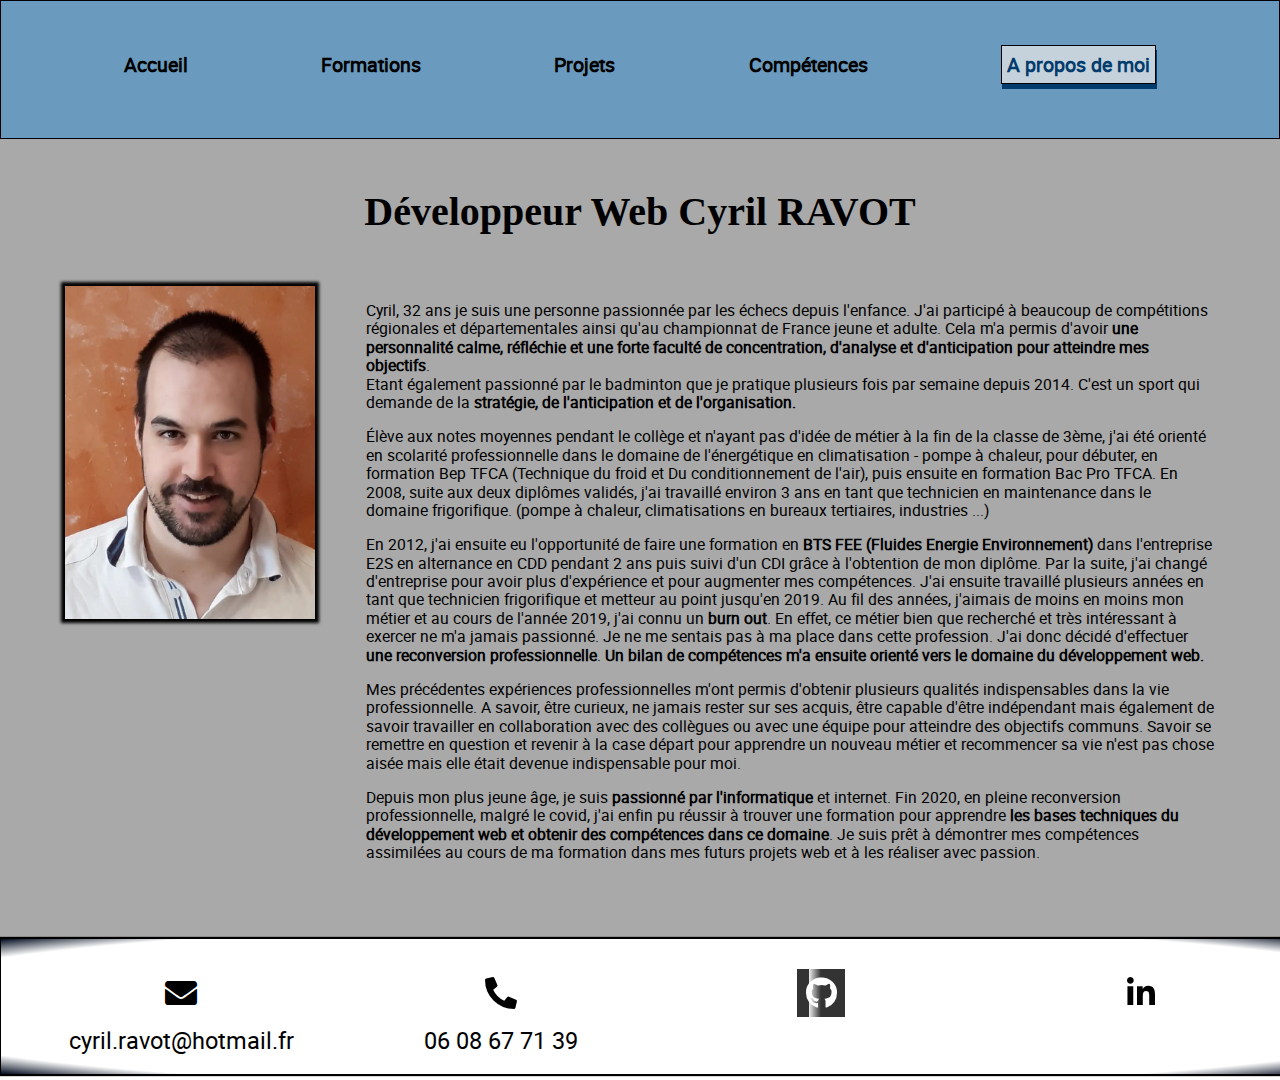
==== commit 28aebb4c: "Installation Roboto-regular.woff2" ====
--- a/A-Propos.html
+++ b/A-Propos.html
@@ -10,11 +10,10 @@
 
     <link href="https://cdn.jsdelivr.net/npm/bootstrap@5.0.2/dist/css/bootstrap.min.css" rel="stylesheet"
         integrity="sha384-EVSTQN3/azprG1Anm3QDgpJLIm9Nao0Yz1ztcQTwFspd3yD65VohhpuuCOmLASjC" crossorigin="anonymous">
-    <link rel="preload" href="Font/Roboto-Regular.ttf" as="font" crossorigin="anonymous">
-    <link rel=" preload" href="css/style.css" as="style" crossorigin="anonymous">
+    <link rel="preload" href="Font/roboto-regular.woff2" as="font" type="font/woff2" crossorigin>
+    <link rel=" preload" href="css/style.css" as="style" crossorigin>
     <link rel=" preload" href="https://cdn.jsdelivr.net/npm/bootstrap@5.0.2/dist/js/bootstrap.min.js"
-        integrity="sha384-cVKIPhGWiC2Al4u+LWgxfKTRIcfu0JTxR+EQDz/bgldoEyl4H0zUF0QKbrJ0EcQF" crossorigin="anonymous"
-        as="script">
+        integrity="sha384-cVKIPhGWiC2Al4u+LWgxfKTRIcfu0JTxR+EQDz/bgldoEyl4H0zUF0QKbrJ0EcQF" as="script" crossorigin>
     <link rel="stylesheet" href="css/normalize.css">
     <link rel="stylesheet" href="css/style.css">
     <link rel="stylesheet" href="https://cdnjs.cloudflare.com/ajax/libs/font-awesome/5.13.1/css/all.min.css">
--- a/css/style.css
+++ b/css/style.css
@@ -3,7 +3,7 @@
 
     {
     font-family: "Roboto Regular";
-    src: url("../Font/Roboto-Regular.ttf") format("truetype");
+    src: url("../Font/roboto-regular.woff2") format("woff2");
 }
 
 body
--- a/css/style.css
+++ b/css/style.css
@@ -3,7 +3,7 @@
 
     {
     font-family: "Roboto Regular";
-    src: url("../Font/Roboto-Regular.ttf") format("truetype");
+    src: url("../Font/roboto-regular.woff2") format("woff2");
 }
 
 body
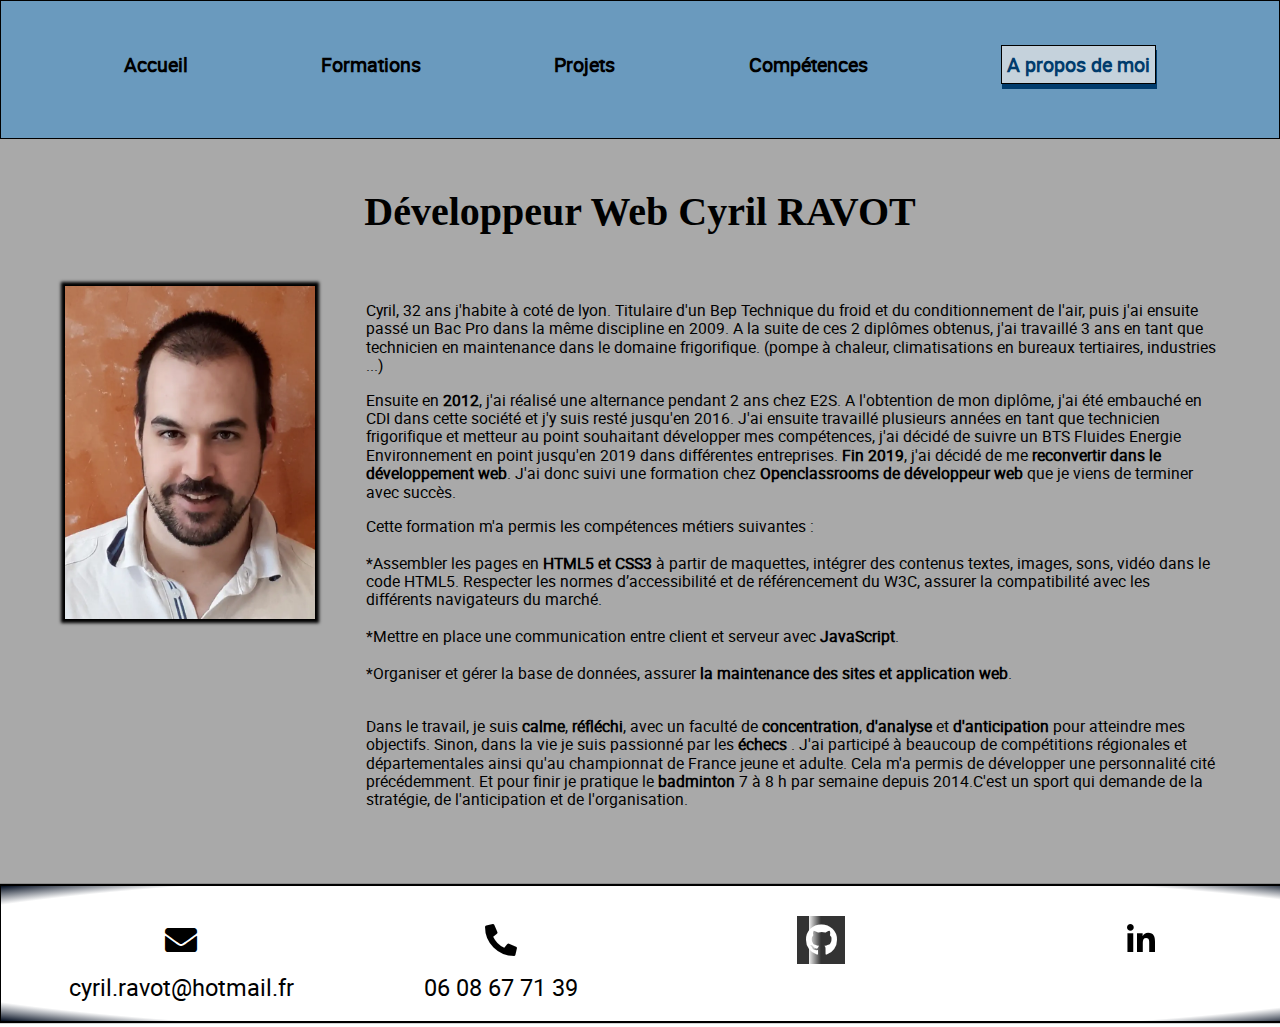
==== commit 21716043: "Modification contenu texte présentation page A Propos." ====
--- a/A-Propos.html
+++ b/A-Propos.html
@@ -7,18 +7,23 @@
     <meta name="viewport" content="width=device-width, initial-scale=1.0">
     <meta name="theme-color" content="#6A9ABE">
     <meta name="description" content="Page de présentation du développeur web Cyril RAVOT">
+    <title>Portfolio Ravot Cyril</title>
+
+    <!-- Préchargement de la police Roboto + style css  -->
+
+    <link rel="preload" href="Font/roboto-regular.woff2" as="font" type="font/woff2" crossorigin>
+    <link rel=" preload" href="css/style.css" as="style" crossorigin>
+
+    <!-- Boostrap css + styles CSS + Font awesome -->
 
     <link href="https://cdn.jsdelivr.net/npm/bootstrap@5.0.2/dist/css/bootstrap.min.css" rel="stylesheet"
-        integrity="sha384-EVSTQN3/azprG1Anm3QDgpJLIm9Nao0Yz1ztcQTwFspd3yD65VohhpuuCOmLASjC" crossorigin="anonymous">
-    <link rel="preload" href="Font/roboto-regular.woff2" as="font" type="font/woff2" crossorigin>
-    <link rel=" preload" href="css/style.css" as="style" crossorigin>
-    <link rel=" preload" href="https://cdn.jsdelivr.net/npm/bootstrap@5.0.2/dist/js/bootstrap.min.js"
-        integrity="sha384-cVKIPhGWiC2Al4u+LWgxfKTRIcfu0JTxR+EQDz/bgldoEyl4H0zUF0QKbrJ0EcQF" as="script" crossorigin>
+        integrity="sha384-EVSTQN3/azprG1Anm3QDgpJLIm9Nao0Yz1ztcQTwFspd3yD65VohhpuuCOmLASjC" crossorigin>
+
     <link rel="stylesheet" href="css/normalize.css">
-    <link rel="stylesheet" href="css/style.css">
-    <link rel="stylesheet" href="https://cdnjs.cloudflare.com/ajax/libs/font-awesome/5.13.1/css/all.min.css">
-    <title>Portfolio Ravot Cyril</title>
+    <link rel="stylesheet" href="css/style.css" crossorigin>
 
+    <link rel="stylesheet" href="https://cdnjs.cloudflare.com/ajax/libs/font-awesome/5.13.1/css/all.min.css"
+        crossorigin>
 </head>
 
 <body class="A-Propos-Body">
@@ -67,81 +72,70 @@
                 </div>
                 <br>
                 <div class="DivArticle">
-                    <p>Cyril, 32 ans je suis une personne passionnée par les échecs depuis l'enfance. J'ai participé à
-                        beaucoup
-                        de
-                        compétitions régionales et départementales ainsi qu'au championnat de France jeune et adulte.
-                        Cela
-                        m'a
-                        permis
-                        d'avoir <span class="bold">une personnalité calme, réfléchie et une forte faculté de
-                            concentration,
-                            d'analyse et d'anticipation pour atteindre mes objectifs</span>.<br>Etant également
-                        passionné
-                        par le
-                        badminton que je pratique plusieurs fois par semaine depuis 2014. C'est un sport qui demande de
-                        la <span class="bold">stratégie, de l'anticipation et de l'organisation.</span></p>
-                    <p>Élève aux
-                        notes
-                        moyennes
-                        pendant le collège et n'ayant pas
-                        d'idée de métier à la fin de la classe de 3ème, j'ai été orienté en scolarité professionnelle
+                    <p>Cyril, 32 ans j'habite à coté de lyon.
+                        Titulaire d'un Bep Technique du froid et du conditionnement de l'air, puis j'ai ensuite passé un
+                        Bac
+                        Pro dans la même
+                        discipline en 2009. A la suite de ces 2 diplômes obtenus, j'ai travaillé 3 ans en tant que
+                        technicien en maintenance
+                        dans le domaine frigorifique. (pompe à chaleur, climatisations en bureaux tertiaires, industries
+                        ...)</p>
+
+                    <p>Ensuite en <span class="bold">2012</span>, j'ai réalisé
+                        une alternance pendant 2 ans chez E2S. A l'obtention de mon diplôme, j'ai été embauché en CDI
                         dans
-                        le
-                        domaine de l'énergétique en climatisation -
-                        pompe à chaleur, pour débuter, en formation Bep TFCA (Technique du froid et Du conditionnement
-                        de
-                        l'air), puis ensuite en formation Bac
-                        Pro TFCA. En 2008, suite aux deux diplômes validés, j'ai travaillé environ 3 ans en tant que
-                        technicien
-                        en
-                        maintenance dans le domaine
-                        frigorifique. (pompe à chaleur, climatisations en bureaux tertiaires, industries ...)</p>
-                    <p>En
-                        2012,
-                        j'ai
-                        ensuite eu l'opportunité de faire une formation en <span class="bold">BTS FEE (Fluides Energie
-                            Environnement)</span> dans l'entreprise E2S en alternance en
-                        CDD pendant 2 ans puis suivi d'un CDI grâce à l'obtention de mon diplôme. Par la suite, j'ai
-                        changé
-                        d'entreprise pour avoir plus d'expérience et
-                        pour augmenter mes compétences.
-                        J'ai ensuite travaillé plusieurs années en tant que technicien frigorifique et metteur au point
-                        jusqu'en
-                        2019. Au fil des années, j'aimais de moins en moins mon métier et au cours de l'année 2019, j'ai
-                        connu
-                        un<span class="bold"> burn out</span>. En effet, ce métier bien que recherché et très
-                        intéressant à
-                        exercer
-                        ne
-                        m'a jamais passionné. Je ne me sentais pas à ma place dans cette profession. J'ai donc décidé
-                        d'effectuer
-                        <span class="bold">une reconversion professionnelle</span>.<span class="bold"> Un bilan de
-                            compétences
-                            m'a ensuite orienté vers le domaine du développement web.</span>
+                        cette société et j'y
+                        suis resté jusqu'en 2016. J'ai ensuite travaillé plusieurs années en tant que technicien
+                        frigorifique et metteur au point
+                        souhaitant développer mes compétences, j'ai décidé de suivre un BTS Fluides Energie
+                        Environnement en
+                        point jusqu'en 2019 dans différentes entreprises.
+                        <span class="bold">Fin 2019</span>, j'ai décidé de me <span class="bold">reconvertir dans le
+                            développement web</span>.
+                        J'ai donc suivi une formation chez <span class="bold">Openclassrooms de développeur web</span>
+                        que je viens de terminer
+                        avec
+                        succès.
                     </p>
-                    <p>Mes précédentes expériences professionnelles m'ont permis d'obtenir plusieurs qualités
-                        indispensables
-                        dans
-                        la vie professionnelle.
-                        A savoir, être curieux, ne jamais rester sur ses acquis, être capable d'être indépendant mais
-                        également
-                        de savoir travailler en collaboration avec des collègues ou avec une équipe pour atteindre des
-                        objectifs communs.
-                        Savoir se remettre en question et revenir à la case départ pour apprendre un nouveau métier et
-                        recommencer sa vie n'est pas chose
-                        aisée mais elle était devenue indispensable pour moi.</p>
-                    <p>Depuis mon plus jeune âge, je suis
-                        <span class="bold">passionné par l'informatique</span> et internet. Fin 2020, en pleine
-                        reconversion
-                        professionnelle, malgré le
-                        covid, j'ai enfin pu réussir à trouver une formation pour apprendre <span class="bold">les bases
-                            techniques
-                            du développement web et obtenir des compétences dans ce domaine</span>. Je suis prêt à
-                        démontrer
-                        mes
-                        compétences assimilées au cours
-                        de ma formation dans mes futurs projets web et à les réaliser avec passion.
+                    Cette formation m'a permis les compétences métiers suivantes :
+                    <br><br>
+                    *Assembler les pages en <span class="bold">HTML5 et CSS3</span> à partir de maquettes, intégrer des
+                    contenus textes,
+                    images,
+                    sons, vidéo dans le
+                    code HTML5.
+                    Respecter les normes d’accessibilité et de référencement du W3C, assurer la compatibilité avec
+                    les
+                    différents
+                    navigateurs du marché.
+                    <br>
+                    <br>
+                    *Mettre en place une communication entre client et serveur avec
+                    <span class="bold">JavaScript</span>.
+                    <br><br>
+                    *Organiser et gérer la base de données, assurer <span class="bold">la maintenance des sites et
+                        application web</span>.
+                    <br>
+                    <br>
+                    <p>Dans le travail, je suis <span class="bold">calme</span>, <span class="bold">réfléchi</span>,
+                        avec un faculté de <span class="bold">concentration</span>, <span class="bold">d'analyse</span>
+                        et
+                        <span class="bold">d'anticipation</span> pour atteindre
+                        mes objectifs.
+                        Sinon, dans la vie je suis passionné par les <span class="bold">échecs </span>. J'ai participé à
+                        beaucoup de
+                        compétitions
+                        régionales et
+                        départementales ainsi qu'au championnat de France jeune et adulte. Cela m'a permis de
+                        développer
+                        une
+                        personnalité cité
+                        précédemment.
+                        Et pour finir je pratique le <span class="bold">badminton</span> 7 à 8 h par semaine depuis
+                        2014.C'est un sport qui
+                        demande de
+                        la stratégie, de
+                        l'anticipation et de l'organisation.
                     </p>
                 </div>
             </div>
@@ -169,7 +163,7 @@
             </div>
         </div>
     </footer>
-    <!-- bundle js, Popper.js,  Bootstrap JS -->
+    <!--javascript Bootstrap JS -->
     <script src="JavaScript/Nav.js" defer></script>
     <script src="https://cdn.jsdelivr.net/npm/bootstrap@5.0.2/dist/js/bootstrap.min.js"
         integrity="sha384-cVKIPhGWiC2Al4u+LWgxfKTRIcfu0JTxR+EQDz/bgldoEyl4H0zUF0QKbrJ0EcQF" crossorigin="anonymous"
